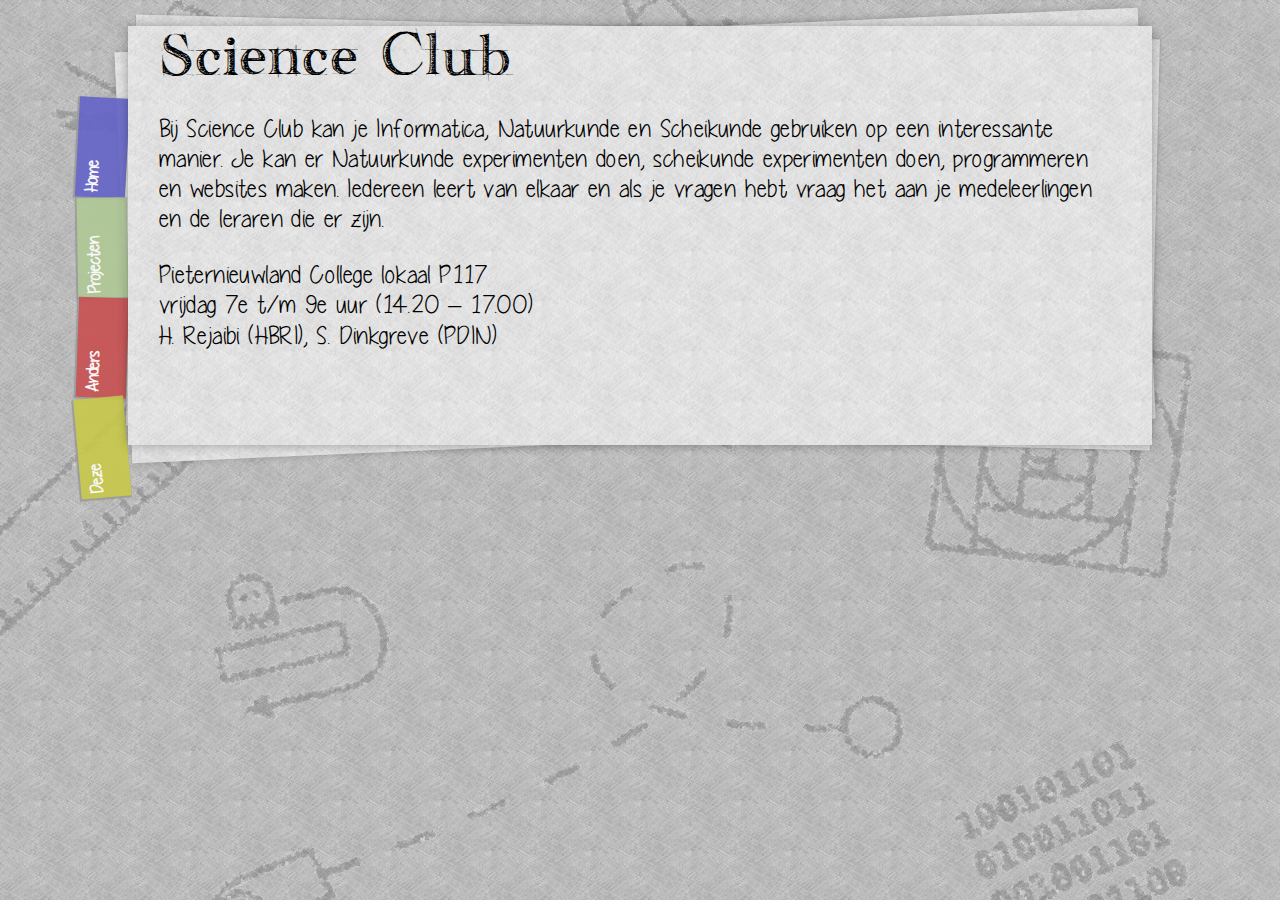
==== responsive.html @ 3746473d "Start responsive design in serperated files" ====
<!Doctype HTML>
<html>
<head>
	<title>
		Home
	</title>
	<meta charset="utf-8"/>
    <meta name="viewport" content="width=device-width, initial-scale=1">
	<link rel="stylesheet" href="css/css.css">
	<link rel="icon" type="image/png" href="img/icon.png">
</head>
<body>
	<div>
		<div class="container">
		 	<!--Navigation Bar-->
			<div id="nav" class="nav">
				<a href="index.html">Home</a>
				<a href="projecten/index.php">Projecten</a>
				<a href="index.html">Anders</a>
				<a href="index.html">Deze</a>
			</div>
	
			<!--Website content-->
			<div class="content">
				<h1>Science Club</h1>
				<p>Bij Science Club kan je Informatica, Natuurkunde en Scheikunde gebruiken op een interessante manier. Je kan er Natuurkunde experimenten doen, scheikunde experimenten doen, programmeren en websites maken. Iedereen leert van elkaar en als je vragen hebt vraag het aan je medeleerlingen en de leraren die er zijn.</p>

				<p>Pieternieuwland College lokaal P117<br>
				vrijdag 7e t/m 9e uur (14.20 – 17.00)<br>
				H. Rejaibi (HBRI), S. Dinkgreve (PDIN)</p>
			</div>
		</div>
	</div>
</body>
</html>
---- css/css.css ----
/*Fonts*/
@font-face{
    font-family: headerFont;
	src: url(../font/handwriting-draft_free-version.ttf);
}

@font-face{
    font-family: paragraphFont;
	src: url(../font/YummyCupcakes.ttf);
}

/*Background*/
html, body{
    margin: 0;
	height: 100%;
	min-height: 100%;
    overflow-x: hidden;
}

html{
	background: lightgray url('../img/background.png') no-repeat fixed center;
	background-size: cover;
}

body>div{
	background: url('../img/paper_overlay.png') fixed center;
	display:inline-block;
	width: 100%;
	min-height: 100%;
	position: absolute;
	z-index: 100;
}

/*Container*/
div.container{
	margin: 2% 10% 5% 10%;
	background: white url('../img/paper_overlay_light.png') fixed center;
	padding: 0.5% 0% 1% 0%;
	position: relative;
	box-shadow: 0 0 10px rgba(0,0,0,0.3);
	position: relative;
    height: 400px;
}

div.container:before, div.container:after {
	content: "";
	height: 98%;
	position: absolute;
	width: 100%;
	z-index: -1;
}

div.container:before {
	background: #fafafa url('../img/paper_overlay_light.png') fixed center;
	box-shadow: 0 0 8px rgba(0,0,0,0.2);
	left: -5px;
	top: 4px;
	transform: rotate(-2.5deg);
}

div.container:after {
	background: #f6f6f6 url('../img/paper_overlay_light.png') fixed center;
	box-shadow: 0 0 3px rgba(0,0,0,0.2);
	right: -3px;
	top: 1px;
	transform: rotate(1.4deg);
}

/*Navigation Bar*/
#nav {
	position: absolute;
	left: -4%;
	top: 15%;
	font-weight: bold;
	height: 100%;
	box-sizing: border-box;
	transform: rotate(-90deg);
	-o-transform: rotate(-90deg);
	-ms-transform: rotate(-90deg);
	-moz-transform: rotate(-90deg);
	-webkit-transform: rotate(-90deg);
	z-index: -1;
}

#nav a{
	position: relative;
	display: inline-block;
	float: right;
	box-sizing: border-box;
	padding: 5px;
	color: #fff;
	text-decoration: none;
	width: 100px;
	height: 50px;
	opacity: 0.9;
	box-shadow: -1px -1px 1px 1px #999;
	font-family: paragraphFont;
	font-size: 18px;
}

#nav a:first-child {
	transform: rotate(4deg);
	-o-transform: rotate(3deg);
	-ms-transform: rotate(3deg);
	-moz-transform: rotate(3deg);
	-webkit-transform: rotate(3deg);
	background: rgb(100, 100, 200);
}

#nav a:nth-child(2) {
	transform: rotate(-1deg);
	-o-transform: rotate(-1deg);
	-ms-transform: rotate(-1deg);
	-moz-transform: rotate(-1deg);
	-webkit-transform: rotate(-1deg);
	background: rgb(175, 200, 150);
}

#nav a:nth-child(3) {
	transform: rotate(2deg);
	-o-transform: rotate(2deg);
	-ms-transform: rotate(2deg);
	-moz-transform: rotate(2deg);
	-webkit-transform: rotate(2deg);
	background: rgb(200, 79, 80);
}

#nav a:last-child {
		transform: rotate(-5deg);
	-o-transform: rotate(-5deg);
	-ms-transform: rotate(-5deg);
	-moz-transform: rotate(-5deg);
	-webkit-transform: rotate(-5deg);
	background: rgb(200, 200, 75);
}

#nav a:hover{
	color: #fff;
	opacity: 1;
	text-decoration: none;
	background-color: black;
}

#nav li ul li.jp{
	z-index: 0;
	width: 155%;
}

#nav li ul li.jp_characters{
	z-index: 0;
	width: 500%
}
#nav li:hover ul{
	display: block;
	padding: 0px;
}

#nav li:hover a{
	background: #6b0c36;
	text-decoration: none;
}
#nav li:hover ul a{
	text-decoration: none;
}
#nav li:hover ul li a:hover{ 
	background: #333;
}

#nav li:hover ul li{
	display: block;
}

.Language{
	width: 110px;
	height: 75px;
	float: right;
}

#nav a.language{
	background: none;
}

/*Website Content*/
div.content{
	margin: 0% 5% 5% 3%;
	position: relative;
	z-index: 999;
	padding: 0% 0% 0% 0%;
}

p{
	font-family: paragraphFont;
	font-size: 26px;
	letter-spacing: 0.4px;
}

div.box{
	padding: 5px;
	background-image: url('../img/paper_overlay_light.png');
	background-color: lightgray;
	border: 7px solid #000;
	border-image: url('../img/crude_drawn_border.png') 16 round;
	border-image-outset: 7px;
}

hr{
	border: 5px solid #000;
	border-image: url('../img/crude_drawn_border.png') 10 round;
	border-image-outset: 0px;
}

h1,h2,h3{
	margin: 0;
	font-family: headerFont;
	font-weight: normal;
}

h1{
	font-size: 48px;
}

h3{
	font-size: 32px;
}
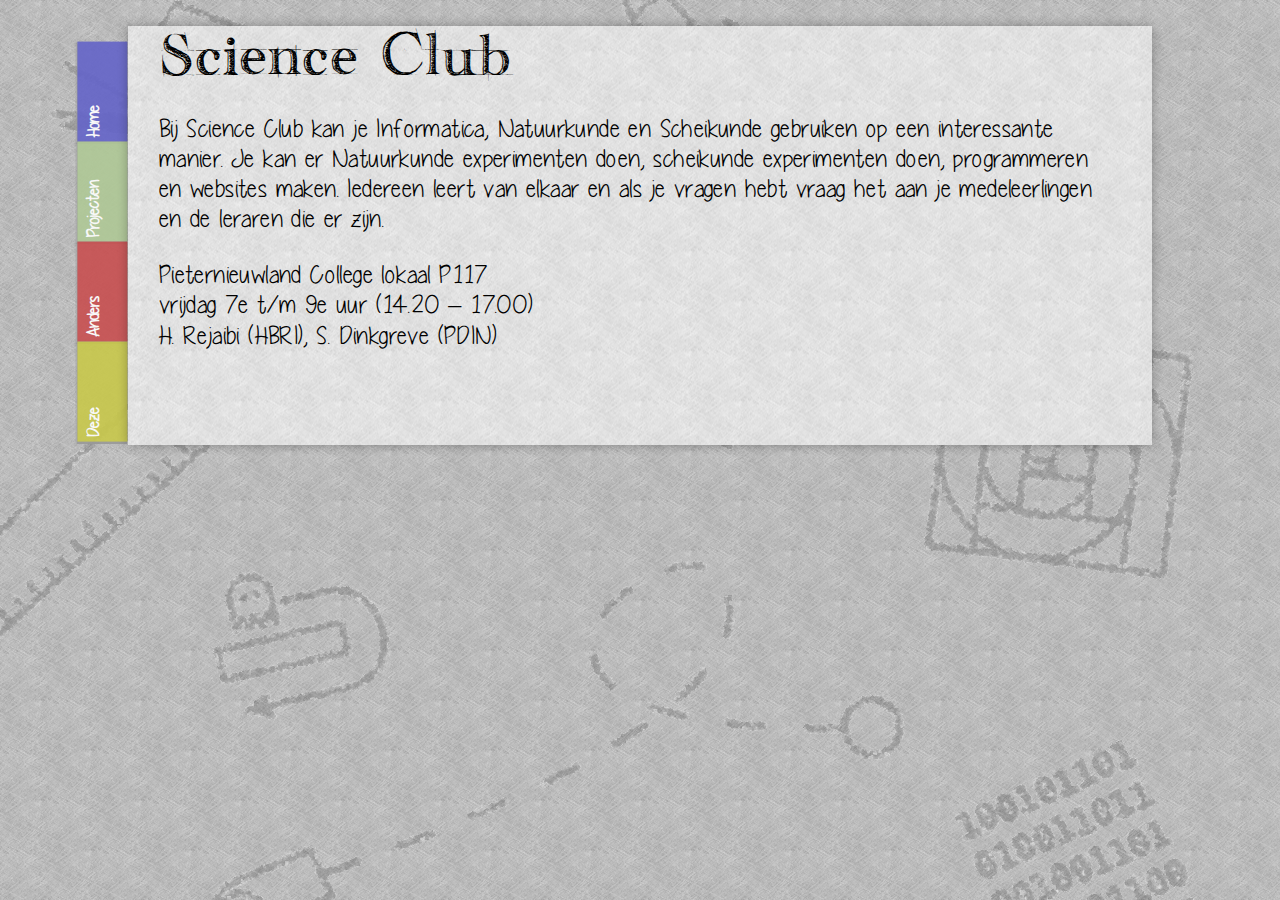
==== commit 14bcd0e3: "Removed unnessesery css" ====
--- a/responsive.html
+++ b/responsive.html
@@ -1,12 +1,10 @@
 <!Doctype HTML>
 <html>
 <head>
-	<title>
-		Home
-	</title>
+	<title>Home</title>
 	<meta charset="utf-8"/>
     <meta name="viewport" content="width=device-width, initial-scale=1">
-	<link rel="stylesheet" href="css/css.css">
+	<link rel="stylesheet" href="css/responsive.css">
 	<link rel="icon" type="image/png" href="img/icon.png">
 </head>
 <body>
--- a/css/responsive.css
+++ b/css/responsive.css
@@ -0,0 +1,187 @@
+/*Fonts*/
+@font-face{
+    font-family: headerFont;
+	src: url(../font/handwriting-draft_free-version.ttf);
+}
+
+@font-face{
+    font-family: paragraphFont;
+	src: url(../font/YummyCupcakes.ttf);
+}
+
+/*Background*/
+html, body{
+    margin: 0;
+	height: 100%;
+	min-height: 100%;
+    overflow-x: hidden;
+}
+
+html{
+	background: lightgray url('../img/background.png') no-repeat fixed center;
+	background-size: cover;
+}
+
+body>div{
+	background: url('../img/paper_overlay.png') fixed center;
+	display:inline-block;
+	width: 100%;
+	min-height: 100%;
+	position: absolute;
+	z-index: 100;
+}
+
+/*Container*/
+div.container{
+	margin: 2% 10% 5% 10%;
+	background: white url('../img/paper_overlay_light.png') fixed center;
+	padding: 0.5% 0% 1% 0%;
+	position: relative;
+	box-shadow: 0 0 10px rgba(0,0,0,0.3);
+	position: relative;
+    height: 400px;
+}
+
+div.container:before, div.container:after {
+	content: "";
+	height: 98%;
+	position: absolute;
+	width: 100%;
+	z-index: -1;
+}
+
+/*Navigation Bar*/
+#nav {
+	position: absolute;
+	left: -4%;
+	font-weight: bold;
+	height: 100%;
+	box-sizing: border-box;
+	transform: rotate(-90deg);
+	-o-transform: rotate(-90deg);
+	-ms-transform: rotate(-90deg);
+	-moz-transform: rotate(-90deg);
+	-webkit-transform: rotate(-90deg);
+	z-index: -1;
+}
+
+#nav a{
+	position: relative;
+	display: inline-block;
+	float: right;
+	box-sizing: border-box;
+	padding: 5px;
+	color: #fff;
+	text-decoration: none;
+	width: 100px;
+	height: 50px;
+	opacity: 0.9;
+	box-shadow: -1px -1px 1px 1px #999;
+	font-family: paragraphFont;
+	font-size: 18px;
+}
+
+#nav a:first-child {
+	background: rgb(100, 100, 200);
+}
+
+#nav a:nth-child(2) {
+	background: rgb(175, 200, 150);
+}
+
+#nav a:nth-child(3) {
+	background: rgb(200, 79, 80);
+}
+
+#nav a:last-child {
+	background: rgb(200, 200, 75);
+}
+
+#nav a:hover{
+	color: #fff;
+	opacity: 1;
+	text-decoration: none;
+	background-color: black;
+}
+
+#nav li ul li.jp{
+	z-index: 0;
+	width: 155%;
+}
+
+#nav li ul li.jp_characters{
+	z-index: 0;
+	width: 500%
+}
+#nav li:hover ul{
+	display: block;
+	padding: 0px;
+}
+
+#nav li:hover a{
+	background: #6b0c36;
+	text-decoration: none;
+}
+#nav li:hover ul a{
+	text-decoration: none;
+}
+#nav li:hover ul li a:hover{ 
+	background: #333;
+}
+
+#nav li:hover ul li{
+	display: block;
+}
+
+.Language{
+	width: 110px;
+	height: 75px;
+	float: right;
+}
+
+#nav a.language{
+	background: none;
+}
+
+/*Website Content*/
+div.content{
+	margin: 0% 5% 5% 3%;
+	position: relative;
+	z-index: 999;
+	padding: 0% 0% 0% 0%;
+}
+
+p{
+	font-family: paragraphFont;
+	font-size: 26px;
+	letter-spacing: 0.4px;
+}
+
+div.box{
+	padding: 5px;
+	background-image: url('../img/paper_overlay_light.png');
+	background-color: lightgray;
+	border: 7px solid #000;
+	border-image: url('../img/crude_drawn_border.png') 16 round;
+	border-image-outset: 7px;
+}
+
+hr{
+	border: 5px solid #000;
+	border-image: url('../img/crude_drawn_border.png') 10 round;
+	border-image-outset: 0px;
+}
+
+h1,h2,h3{
+	margin: 0;
+	font-family: headerFont;
+	font-weight: normal;
+}
+
+h1{
+	font-size: 48px;
+}
+
+h3{
+	font-size: 32px;
+}
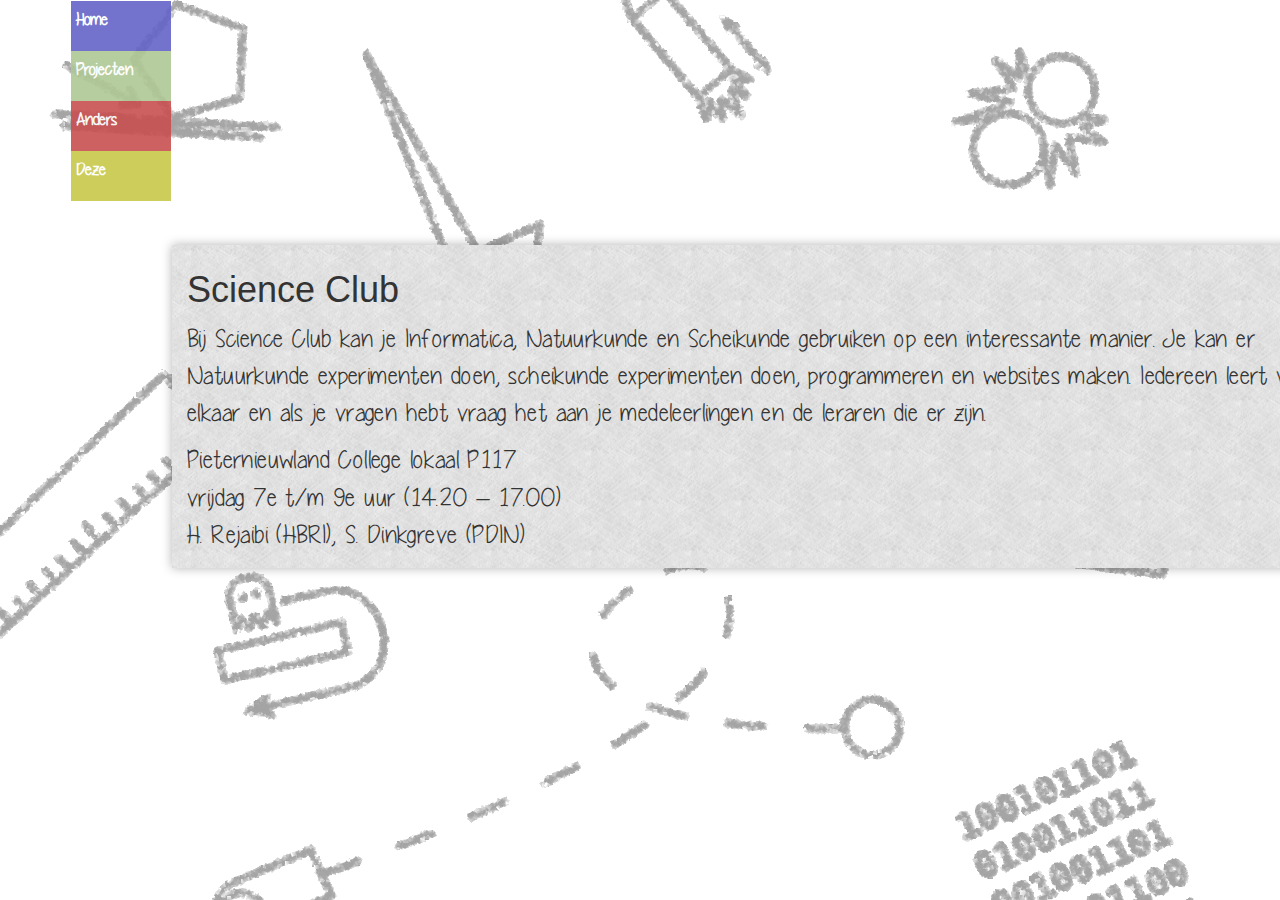
==== commit 829477b5: "Don't ask, dunno by myself" ====
--- a/responsive.html
+++ b/responsive.html
@@ -1,33 +1,38 @@
 <!Doctype HTML>
 <html>
-<head>
-	<title>Home</title>
-	<meta charset="utf-8"/>
-    <meta name="viewport" content="width=device-width, initial-scale=1">
-	<link rel="stylesheet" href="css/responsive.css">
-	<link rel="icon" type="image/png" href="img/icon.png">
-</head>
-<body>
-	<div>
-		<div class="container">
-		 	<!--Navigation Bar-->
-			<div id="nav" class="nav">
-				<a href="index.html">Home</a>
-				<a href="projecten/index.php">Projecten</a>
-				<a href="index.html">Anders</a>
-				<a href="index.html">Deze</a>
-			</div>
-	
-			<!--Website content-->
-			<div class="content">
-				<h1>Science Club</h1>
-				<p>Bij Science Club kan je Informatica, Natuurkunde en Scheikunde gebruiken op een interessante manier. Je kan er Natuurkunde experimenten doen, scheikunde experimenten doen, programmeren en websites maken. Iedereen leert van elkaar en als je vragen hebt vraag het aan je medeleerlingen en de leraren die er zijn.</p>
+    <head>
+        <title>Home</title>
+        <meta charset="utf-8"/>
+        <meta name="viewport" content="width=device-width, initial-scale=1">
+        <link rel="stylesheet" href="css/responsive.css">
+        <link rel="stylesheet" href="https://maxcdn.bootstrapcdn.com/bootstrap/3.2.0/css/bootstrap.min.css">
+        <link rel="icon" type="image/png" href="img/icon.png">
+        <script src="//code.jquery.com/jquery-1.11.0.min.js"></script>
+        <script src="https://maxcdn.bootstrapcdn.com/bootstrap/3.2.0/js/bootstrap.min.js"></script>
+    </head>
+    <body>
+        <div class="container">
+            <div class="row">
+                <!--Navigation Bar-->
+                <div class="col-md-3">
+                    <div id="nav" class="navbar nav" role="navigation">
+                        <a href="index.html">Home</a>
+                        <a href="projecten/index.php">Projecten</a>
+                        <a href="index.html">Anders</a>
+                        <a href="index.html">Deze</a>
+                    </div>
+                </div>
+                
+                <!--Website content-->
+                <div class="content col-md-12">
+                    <h1>Science Club</h1>
+                    <p>Bij Science Club kan je Informatica, Natuurkunde en Scheikunde gebruiken op een interessante manier. Je kan er Natuurkunde experimenten doen, scheikunde experimenten doen, programmeren en websites maken. Iedereen leert van elkaar en als je vragen hebt vraag het aan je medeleerlingen en de leraren die er zijn.</p>
 
-				<p>Pieternieuwland College lokaal P117<br>
-				vrijdag 7e t/m 9e uur (14.20 – 17.00)<br>
-				H. Rejaibi (HBRI), S. Dinkgreve (PDIN)</p>
-			</div>
-		</div>
-	</div>
-</body>
+                    <p>Pieternieuwland College lokaal P117<br>
+                    vrijdag 7e t/m 9e uur (14.20 – 17.00)<br>
+                    H. Rejaibi (HBRI), S. Dinkgreve (PDIN)</p>
+                </div>
+            </div>
+        </div>
+    </body>
 </html>--- a/css/responsive.css
+++ b/css/responsive.css
@@ -12,71 +12,43 @@
 /*Background*/
 html, body{
     margin: 0;
-	height: 100%;
-	min-height: 100%;
-    overflow-x: hidden;
+    height: 100%;
 }
 
 html{
-	background: lightgray url('../img/background.png') no-repeat fixed center;
-	background-size: cover;
+	background: url('../img/paper_overlay.png') fixed center;
+    background-size: cover;
 }
 
-body>div{
-	background: url('../img/paper_overlay.png') fixed center;
-	display:inline-block;
-	width: 100%;
-	min-height: 100%;
-	position: absolute;
-	z-index: 100;
+body{
+    background: url('../img/background.png') no-repeat fixed center;
+    background-size: cover;
 }
 
-/*Container*/
-div.container{
+/*Content*/
+div.content{
 	margin: 2% 10% 5% 10%;
 	background: white url('../img/paper_overlay_light.png') fixed center;
-	padding: 0.5% 0% 1% 0%;
+	padding: 5px 15px;
 	position: relative;
 	box-shadow: 0 0 10px rgba(0,0,0,0.3);
-	position: relative;
-    height: 400px;
-}
-
-div.container:before, div.container:after {
-	content: "";
-	height: 98%;
-	position: absolute;
-	width: 100%;
-	z-index: -1;
+    z-index: 500;
 }
 
 /*Navigation Bar*/
 #nav {
-	position: absolute;
-	left: -4%;
 	font-weight: bold;
-	height: 100%;
-	box-sizing: border-box;
-	transform: rotate(-90deg);
-	-o-transform: rotate(-90deg);
-	-ms-transform: rotate(-90deg);
-	-moz-transform: rotate(-90deg);
-	-webkit-transform: rotate(-90deg);
-	z-index: -1;
+	z-index: 999;
 }
 
 #nav a{
-	position: relative;
-	display: inline-block;
-	float: right;
-	box-sizing: border-box;
+	display: block;
 	padding: 5px;
 	color: #fff;
 	text-decoration: none;
 	width: 100px;
 	height: 50px;
 	opacity: 0.9;
-	box-shadow: -1px -1px 1px 1px #999;
 	font-family: paragraphFont;
 	font-size: 18px;
 }
@@ -99,7 +71,6 @@
 
 #nav a:hover{
 	color: #fff;
-	opacity: 1;
 	text-decoration: none;
 	background-color: black;
 }
@@ -133,23 +104,7 @@
 	display: block;
 }
 
-.Language{
-	width: 110px;
-	height: 75px;
-	float: right;
-}
-
-#nav a.language{
-	background: none;
-}
-
 /*Website Content*/
-div.content{
-	margin: 0% 5% 5% 3%;
-	position: relative;
-	z-index: 999;
-	padding: 0% 0% 0% 0%;
-}
 
 p{
 	font-family: paragraphFont;
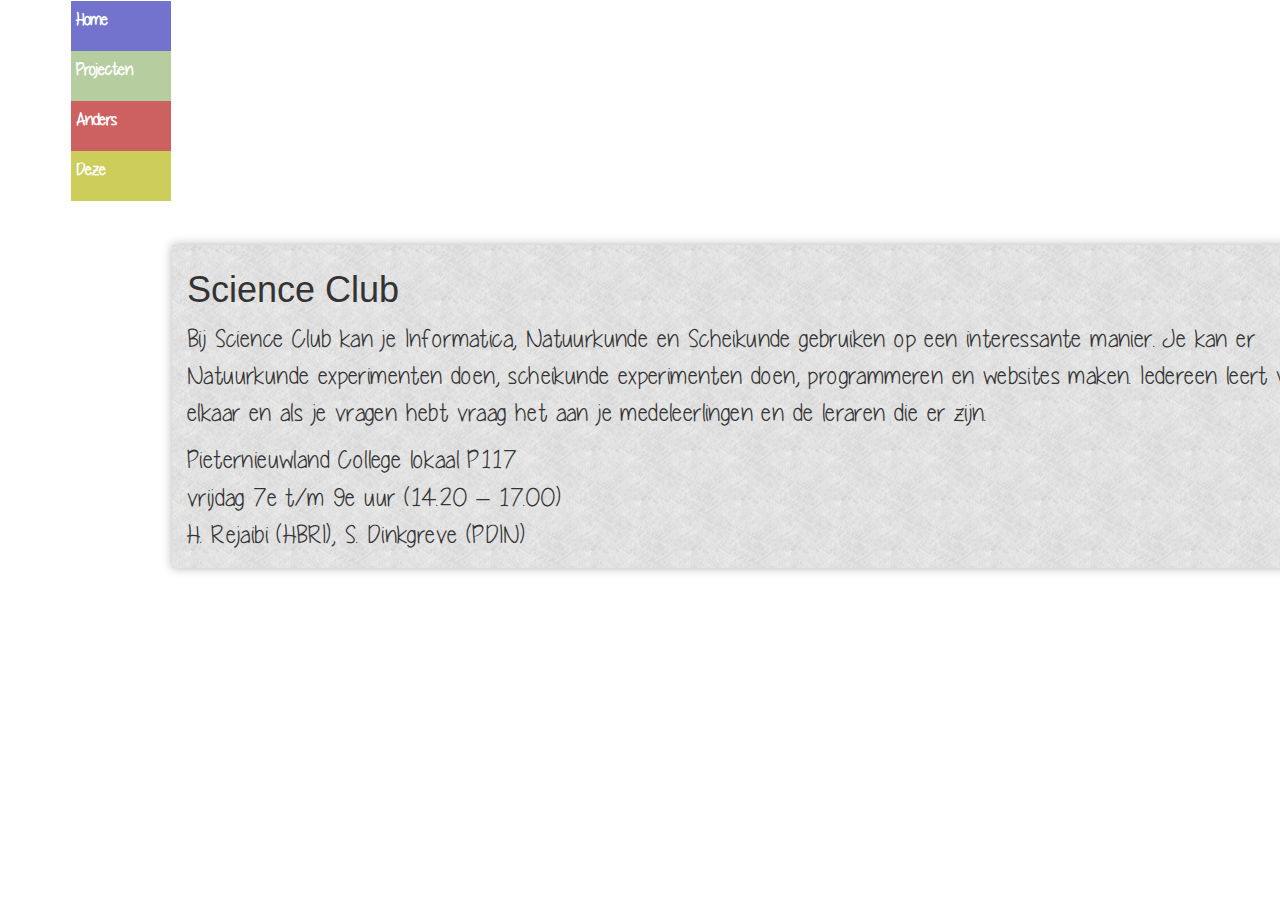
==== commit fe8b9a98: "some changes" ====
--- a/responsive.html
+++ b/responsive.html
@@ -7,8 +7,6 @@
         <link rel="stylesheet" href="css/responsive.css">
         <link rel="stylesheet" href="https://maxcdn.bootstrapcdn.com/bootstrap/3.2.0/css/bootstrap.min.css">
         <link rel="icon" type="image/png" href="img/icon.png">
-        <script src="//code.jquery.com/jquery-1.11.0.min.js"></script>
-        <script src="https://maxcdn.bootstrapcdn.com/bootstrap/3.2.0/js/bootstrap.min.js"></script>
     </head>
     <body>
         <div class="container">
@@ -34,5 +32,7 @@
                 </div>
             </div>
         </div>
+        <script src="https://ajax.googleapis.com/ajax/libs/jquery/2.1.1/jquery.min.js"></script>
+        <script src="https://maxcdn.bootstrapcdn.com/bootstrap/3.2.0/js/bootstrap.min.js"></script>
     </body>
 </html>--- a/css/responsive.css
+++ b/css/responsive.css
@@ -16,13 +16,8 @@
 }
 
 html{
-	background: url('../img/paper_overlay.png') fixed center;
-    background-size: cover;
-}
-
-body{
-    background: url('../img/background.png') no-repeat fixed center;
-    background-size: cover;
+	background: url('../img/paper_overlay.png') fixed center, url('../img/background.png') no-repeat fixed center;
+    background-size: cover cover;
 }
 
 /*Content*/
